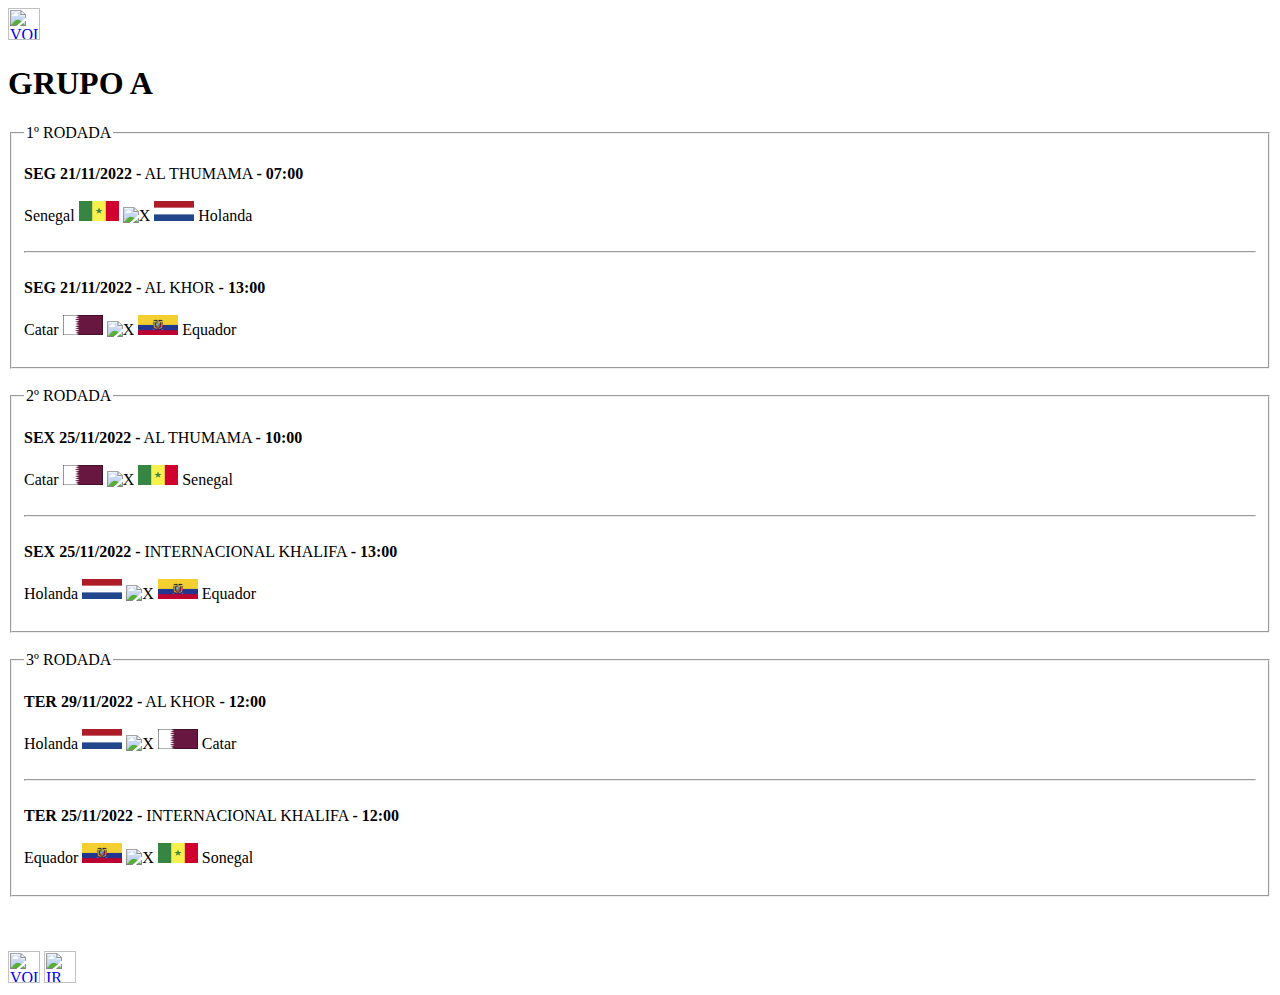
==== grupo_a.html @ 97057375 "Renomeei todos arquivos" ====
<!DOCTYPE html>
<html lang="pt-BR">
<head>
    <meta charset="UTF-8">
    <title>GRUPO A</title>
</head>
<body><a href="pg_inicial.html"><img title="VOLTAR PARA A FASE DE GRUPOS" src="https://cdn-icons-png.flaticon.com/512/69/69524.png?w=360" width="32" height="32"></a>
<h1>GRUPO A</h1>
<fieldset>
    <legend>1º RODADA</legend>
<br>
<b>SEG 21/11/2022 -</b> AL THUMAMA <b>- 07:00</b>
<br>
<br>
Senegal  <img title="SENEGAL" src="GrupoA/BandeiraSenegal.png" alt="Bandeira do Senegal" height="20" width="40">   <img src="https://images.vexels.com/media/users/3/155474/isolated/preview/4e12cd94f7591c3c851fce62fdc3d463-icone-x-cross-doodle.png" alt="X" width="20" height="20">   <img title="HOLANDA" src="GrupoA/BandeiraHolanda.png" alt="Bandeira da Holanda" height="20" width="40">  Holanda
<br>
<br>
<hr>
<br>
<b>SEG 21/11/2022 -</b> AL KHOR <b>- 13:00</b>
<br>
<br>
Catar  <img title="CATAR" src="GrupoA/BandeiraCatar.png" alt="Bandeira do Catar" height="20" width="40">   <img src="https://images.vexels.com/media/users/3/155474/isolated/preview/4e12cd94f7591c3c851fce62fdc3d463-icone-x-cross-doodle.png" alt="X" width="20" height="20">   <img title="EQUADOR" src="GrupoA/BandeiraEquador.png" alt="Bandeira do Equador" height="20" width="40">  Equador
<br>
<br>
</fieldset>
<br>
<fieldset>
    <legend>2º RODADA</legend>
<br>
<b>SEX 25/11/2022 -</b> AL THUMAMA <b>- 10:00</b>
<br>
<br>
Catar  <img title="CATAR" src="GrupoA/BandeiraCatar.png" alt="Bandeira do Catar" height="20" width="40">   <img src="https://images.vexels.com/media/users/3/155474/isolated/preview/4e12cd94f7591c3c851fce62fdc3d463-icone-x-cross-doodle.png" alt="X" width="20" height="20">   <img title="SENEGAL" src="GrupoA/BandeiraSenegal.png" alt="Bandeira do Senegal" height="20" width="40">  Senegal
<br>
<br>
<hr>
<br>
<b>SEX 25/11/2022 -</b> INTERNACIONAL KHALIFA <b>- 13:00</b>
<br>
<br>
Holanda  <img title="HOLANDA" src="GrupoA/BandeiraHolanda.png" alt="Bandeira da Holanda" height="20" width="40">   <img src="https://images.vexels.com/media/users/3/155474/isolated/preview/4e12cd94f7591c3c851fce62fdc3d463-icone-x-cross-doodle.png" alt="X" width="20" height="20">   <img title="EQUADOR" src="GrupoA/BandeiraEquador.png" alt="Bandeira do Equador" height="20" width="40">  Equador
<br>
<br>
</fieldset>
<br>
<fieldset>
    <legend>3º RODADA</legend>
<br>
<b>TER 29/11/2022 -</b> AL KHOR <b>- 12:00</b>
<br>
<br>
Holanda  <img title="HOLANDA" src="GrupoA/BandeiraHolanda.png" alt="Bandeira da Holanda" height="20" width="40">   <img src="https://images.vexels.com/media/users/3/155474/isolated/preview/4e12cd94f7591c3c851fce62fdc3d463-icone-x-cross-doodle.png" alt="X" width="20" height="20">   <img title="CATAR" src="GrupoA/BandeiraCatar.png" alt="Bandeira da o Catar" height="20" width="40">  Catar
<br>
<br>
<hr>
<br>
<b>TER 25/11/2022 -</b> INTERNACIONAL KHALIFA <b>- 12:00</b>
<br>
<br>
Equador  <img title="EQUADOR" src="GrupoA/BandeiraEquador.png" alt="Bandeira do Equador" height="20" width="40">   <img src="https://images.vexels.com/media/users/3/155474/isolated/preview/4e12cd94f7591c3c851fce62fdc3d463-icone-x-cross-doodle.png" alt="X" width="20" height="20">   <img title="SENEGAL" src="GrupoA/BandeiraSenegal.png" alt="Bandeira do Senegal" height="20" width="40">  Sonegal
<br>
<br>
</fieldset>
<br><br><br>
<a href="pg_inicial.html"><img title="VOLTAR PARA A FASE DE GRUPOS" src="Seta_esquerda.png" width="32" height="32"></a>   <a href="grupo_b.html"><img title="IR PARA O GRUPO B" src="Seta_direita.png" width="32" height="32"></a>
 </body>
</html>
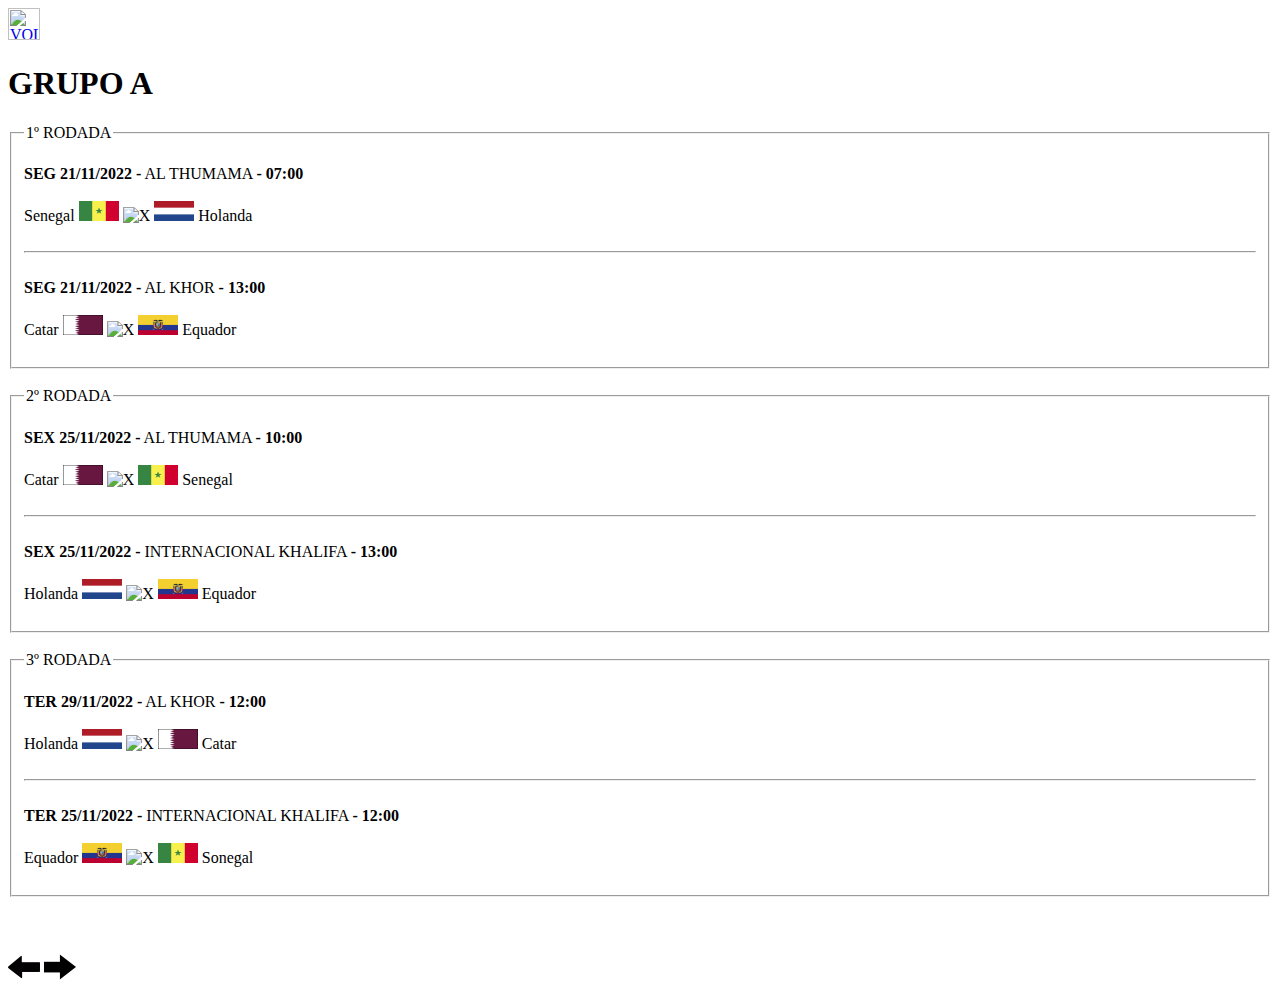
==== commit 0b0c3a30: "Alterei o caminho de todos para a página inicial" ====
--- a/grupo_a.html
+++ b/grupo_a.html
@@ -4,7 +4,7 @@
     <meta charset="UTF-8">
     <title>GRUPO A</title>
 </head>
-<body><a href="pg_inicial.html"><img title="VOLTAR PARA A FASE DE GRUPOS" src="https://cdn-icons-png.flaticon.com/512/69/69524.png?w=360" width="32" height="32"></a>
+<body><a href="index.html"><img title="VOLTAR PARA A FASE DE GRUPOS" src="https://cdn-icons-png.flaticon.com/512/69/69524.png?w=360" width="32" height="32"></a>
 <h1>GRUPO A</h1>
 <fieldset>
     <legend>1º RODADA</legend>
@@ -63,6 +63,6 @@
 <br>
 </fieldset>
 <br><br><br>
-<a href="pg_inicial.html"><img title="VOLTAR PARA A FASE DE GRUPOS" src="Seta_esquerda.png" width="32" height="32"></a>   <a href="grupo_b.html"><img title="IR PARA O GRUPO B" src="Seta_direita.png" width="32" height="32"></a>
+<a href="index.html"><img title="VOLTAR PARA A FASE DE GRUPOS" src="SetaEsquerda.png" width="32" height="32"></a>   <a href="grupo_b.html"><img title="IR PARA O GRUPO B" src="SetaDireita.png" width="32" height="32"></a>
  </body>
 </html>